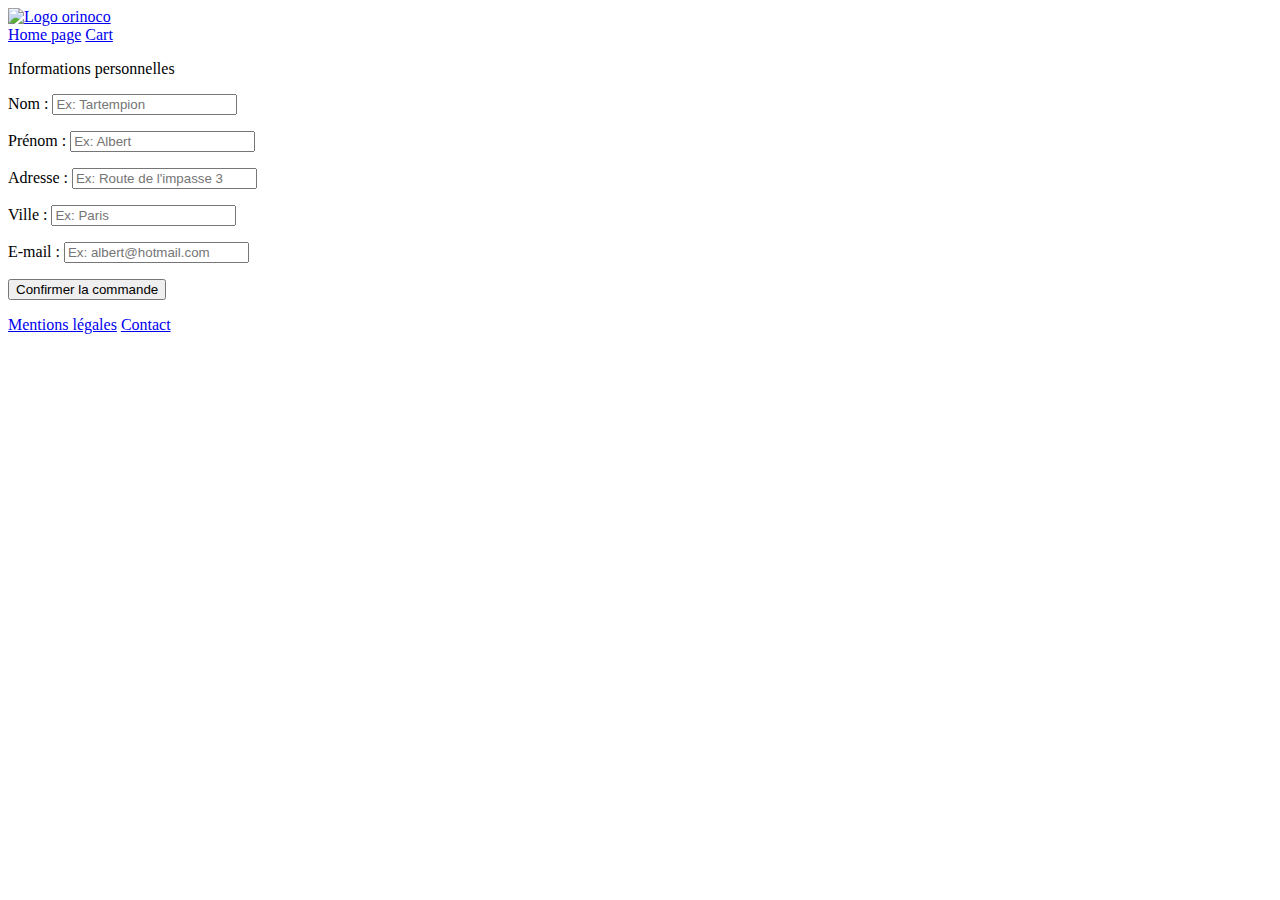
==== cart.html @ 59ae37c6 "23" ====
<!DOCTYPE html>
<html lang="en">
<head>
    <meta charset="UTF-8">
    <meta name="description" content="Orinoco - Cart">
    <meta name="keywords" content="vintage cameras, sale, shop, orinoco">
    <meta name="author" content="Anastasia">
    <meta name="viewport" content="width=device-width, initial-scale=1.0">
    <link rel="stylesheet" href="style.css">
    <script defer src="cart.js"></script>
    <title>Orinoco - Cart</title>
</head>
<body>
    <header>
        <a href="index.html"><img src="images/logo.png" alt="Logo orinoco"></a>
        <nav>
            <a href="index.html">Home page</a>
            <a href="cart.html">Cart</a>
        </nav>
    </header>
    <div id="bloc-cart">

        <section id="cart"></section>
        <section id="infosArticles"></section>

        <form id="commande">
            <p>Informations personnelles</p>
            <p>
                <label for="lastName">Nom : </label>
                <input type="text" name="lastName" id="lastName" placeholder="Ex: Tartempion" required>
            </p>
            <p>
                <label for="firstName">Prénom : </label>
                <input type="text" name="firstName" id="firstName" placeholder="Ex: Albert" required>
            </p>
            <p>
                <label for="address">Adresse : </label>
                <input type="text" name="address" id="address" placeholder="Ex: Route de l'impasse 3" required>
            </p>
            <p>
                <label for="city">Ville : </label>
                <input type="text" name="city" id="city" placeholder="Ex: Paris" required>
            </p>
            <p>
                <label for="email">E-mail : </label>
                <input type="email" name="email" id="email" placeholder="Ex: albert@hotmail.com" required>
            </p>
            <p>
                <input type="submit" id="submit" value="Confirmer la commande">
            </p>
        </form>
    </div>
    <footer>
        <a href="mentions.html">Mentions légales</a>
        <a href="mailto:orinoco@hotmail.com">Contact</a>
    </footer>
</body>
</html>
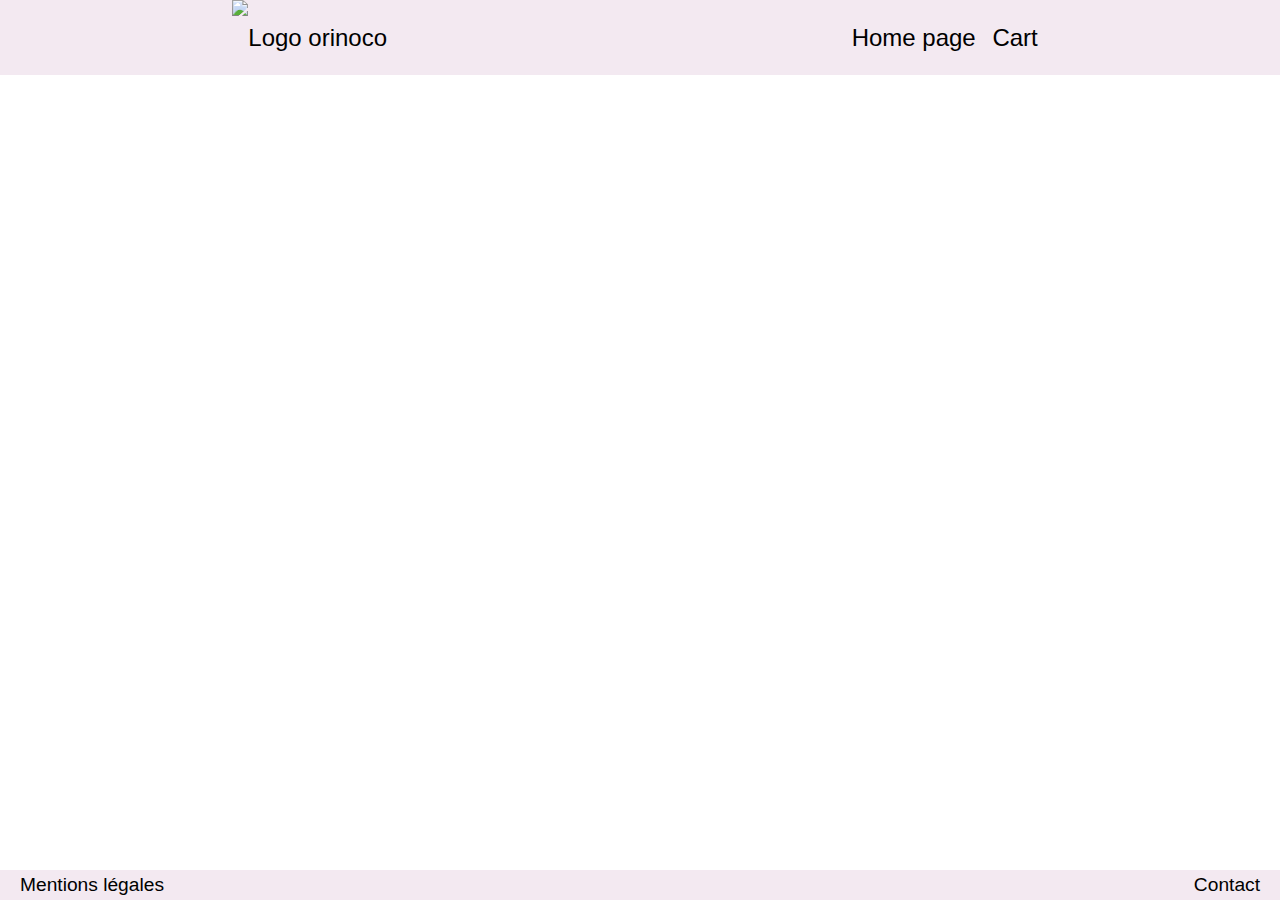
==== commit a27814ea: "90" ====
--- a/cart.html
+++ b/cart.html
@@ -6,7 +6,7 @@
     <meta name="keywords" content="vintage cameras, sale, shop, orinoco">
     <meta name="author" content="Anastasia">
     <meta name="viewport" content="width=device-width, initial-scale=1.0">
-    <link rel="stylesheet" href="style.css">
+    <link rel="stylesheet" href="sass/style.css">
     <script defer src="cart.js"></script>
     <title>Orinoco - Cart</title>
 </head>
--- a/sass/style.css
+++ b/sass/style.css
@@ -0,0 +1,507 @@
+html, body, div, span, applet, object, iframe,
+h1, h2, h3, h4, h5, h6, p, blockquote, pre,
+a, abbr, acronym, address, big, cite, code,
+del, dfn, em, img, ins, kbd, q, s, samp,
+small, strike, strong, sub, sup, tt, var,
+b, u, i, center,
+dl, dt, dd, ol, ul, li,
+fieldset, form, label, legend,
+table, caption, tbody, tfoot, thead, tr, th, td,
+article, aside, canvas, details, embed,
+figure, figcaption, footer, header, hgroup,
+menu, nav, output, ruby, section, summary,
+time, mark, audio, video {
+  margin: 0;
+  padding: 0;
+  border: 0;
+  font-size: 100%;
+  -webkit-box-sizing: border-box;
+          box-sizing: border-box;
+}
+
+a {
+  text-decoration: none;
+  color: black;
+}
+
+@font-face {
+  font-family: 'Natalia';
+  src: url("fonts/natalia_colleen.ttf") format("ttf");
+  font-weight: normal;
+  font-style: normal;
+}
+
+html {
+  height: 100%;
+}
+
+body {
+  font-family: 'Natalia', 'Lucida Sans', sans-serif;
+  min-height: 100%;
+}
+
+h1 {
+  font-size: 1.2rem;
+  text-align: center;
+  margin-top: 20px;
+}
+
+header {
+  height: 75px;
+  background-color: #F3E9F1;
+  display: -webkit-box;
+  display: -ms-flexbox;
+  display: flex;
+  -webkit-box-pack: justify;
+      -ms-flex-pack: justify;
+          justify-content: space-between;
+  padding: 0 5px;
+}
+
+header img {
+  width: 150px;
+  height: 75px;
+}
+
+header a {
+  vertical-align: middle;
+  line-height: 75px;
+  margin-right: 10px;
+}
+
+header a:hover {
+  border-bottom: 1px solid black;
+}
+
+#articles {
+  margin: 10px;
+  display: -webkit-box;
+  display: -ms-flexbox;
+  display: flex;
+  -webkit-box-orient: vertical;
+  -webkit-box-direction: normal;
+      -ms-flex-direction: column;
+          flex-direction: column;
+  -webkit-box-align: center;
+      -ms-flex-align: center;
+          align-items: center;
+  padding-bottom: 50px;
+}
+
+#articles article {
+  margin-top: 20px;
+  padding: 20px;
+  display: -webkit-box;
+  display: -ms-flexbox;
+  display: flex;
+  -webkit-box-orient: vertical;
+  -webkit-box-direction: normal;
+      -ms-flex-direction: column;
+          flex-direction: column;
+  -webkit-box-pack: justify;
+      -ms-flex-pack: justify;
+          justify-content: space-between;
+  -webkit-box-align: center;
+      -ms-flex-align: center;
+          align-items: center;
+  height: 325px;
+  width: 250px;
+  background-color: #F3E9F1;
+  position: relative;
+  border-radius: 10px;
+  -webkit-box-shadow: 2px 2px 10px #F2BEE7;
+          box-shadow: 2px 2px 10px #F2BEE7;
+}
+
+#articles article img {
+  width: 200px;
+  height: 200px;
+  border-radius: 10px;
+}
+
+#articles article a {
+  background-color: #F2BEE7;
+  padding: 5px;
+  border-radius: 7px;
+}
+
+#articles article a:hover {
+  background-color: #ea94d7;
+}
+
+#products {
+  display: -webkit-box;
+  display: -ms-flexbox;
+  display: flex;
+  -webkit-box-orient: vertical;
+  -webkit-box-direction: normal;
+      -ms-flex-direction: column;
+          flex-direction: column;
+  -webkit-box-align: center;
+      -ms-flex-align: center;
+          align-items: center;
+}
+
+#products article {
+  background-color: #F3E9F1;
+  margin: 20px;
+  padding: 20px;
+  display: -webkit-box;
+  display: -ms-flexbox;
+  display: flex;
+  -webkit-box-orient: vertical;
+  -webkit-box-direction: normal;
+      -ms-flex-direction: column;
+          flex-direction: column;
+  -webkit-box-align: center;
+      -ms-flex-align: center;
+          align-items: center;
+  -webkit-box-pack: justify;
+      -ms-flex-pack: justify;
+          justify-content: space-between;
+  height: 580px;
+  width: 280px;
+  border-radius: 10px;
+  -webkit-box-shadow: 2px 2px 10px #F2BEE7;
+          box-shadow: 2px 2px 10px #F2BEE7;
+  margin-top: 75px;
+}
+
+#products article img {
+  height: 250px;
+  width: 250px;
+  border-radius: 10px;
+}
+
+#products article p {
+  text-align: center;
+}
+
+#products article select {
+  background-color: #F2BEE7;
+  border-radius: 7px;
+}
+
+#products article a {
+  background-color: #F2BEE7;
+  padding: 5px;
+  border-radius: 7px;
+}
+
+#products article a:hover {
+  background-color: #ea94d7;
+  cursor: pointer;
+}
+
+#bloc-cart {
+  display: -webkit-box;
+  display: -ms-flexbox;
+  display: flex;
+  -webkit-box-orient: vertical;
+  -webkit-box-direction: normal;
+      -ms-flex-direction: column;
+          flex-direction: column;
+  -webkit-box-align: center;
+      -ms-flex-align: center;
+          align-items: center;
+  margin-bottom: 30px;
+}
+
+#bloc-cart p {
+  text-align: center;
+}
+
+#cart {
+  font-size: 0.8rem;
+  display: -webkit-box;
+  display: -ms-flexbox;
+  display: flex;
+  -webkit-box-orient: vertical;
+  -webkit-box-direction: normal;
+      -ms-flex-direction: column;
+          flex-direction: column;
+  -webkit-box-align: center;
+      -ms-flex-align: center;
+          align-items: center;
+  padding-bottom: 50px;
+}
+
+#cart article {
+  margin: 20px;
+  padding: 20px 5px 20px 5px;
+  background-color: #F3E9F1;
+  border-radius: 10px;
+  -webkit-box-shadow: 2px 2px 10px #F2BEE7;
+          box-shadow: 2px 2px 10px #F2BEE7;
+  display: -webkit-box;
+  display: -ms-flexbox;
+  display: flex;
+  -webkit-box-orient: horizontal;
+  -webkit-box-direction: normal;
+      -ms-flex-direction: row;
+          flex-direction: row;
+  -webkit-box-pack: justify;
+      -ms-flex-pack: justify;
+          justify-content: space-between;
+  height: 100px;
+  width: 270px;
+  -webkit-box-sizing: content-box;
+          box-sizing: content-box;
+}
+
+#cart article img {
+  width: 75px;
+  height: 100px;
+  border-radius: 10px;
+}
+
+#cart article div {
+  margin-right: 5px;
+  display: -webkit-box;
+  display: -ms-flexbox;
+  display: flex;
+  -webkit-box-orient: vertical;
+  -webkit-box-direction: normal;
+      -ms-flex-direction: column;
+          flex-direction: column;
+  -webkit-box-pack: justify;
+      -ms-flex-pack: justify;
+          justify-content: space-between;
+  -webkit-box-align: center;
+      -ms-flex-align: center;
+          align-items: center;
+  width: 50%;
+}
+
+#cart article p, #cart article h2 {
+  text-align: center;
+}
+
+#infosArticles {
+  display: -webkit-box;
+  display: -ms-flexbox;
+  display: flex;
+  -webkit-box-orient: vertical;
+  -webkit-box-direction: normal;
+      -ms-flex-direction: column;
+          flex-direction: column;
+  -webkit-box-align: center;
+      -ms-flex-align: center;
+          align-items: center;
+  text-align: center;
+  margin-bottom: 70px;
+}
+
+#infosArticles a {
+  width: 125px;
+  background-color: #F2BEE7;
+  padding: 5px;
+  border-radius: 7px;
+}
+
+#infosArticles a:hover {
+  background-color: #ea94d7;
+  cursor: pointer;
+}
+
+#prixTotalCommande {
+  background-color: #F3E9F1;
+  width: 280px;
+  border-radius: 5px;
+  -webkit-box-shadow: 2px 2px 10px #F2BEE7;
+          box-shadow: 2px 2px 10px #F2BEE7;
+  margin-bottom: 20px;
+  font-weight: bold;
+}
+
+#commande {
+  background-color: #F3E9F1;
+  -webkit-box-shadow: 2px 2px 10px #F2BEE7;
+          box-shadow: 2px 2px 10px #F2BEE7;
+  margin: 20px;
+  padding: 10px;
+  margin-top: -30px;
+  border-radius: 10px;
+  width: 280px;
+  visibility: hidden;
+}
+
+#commande p {
+  display: -webkit-box;
+  display: -ms-flexbox;
+  display: flex;
+  -webkit-box-pack: justify;
+      -ms-flex-pack: justify;
+          justify-content: space-between;
+  font-size: 0.8rem;
+  margin-bottom: 20px;
+}
+
+#commande p:first-child {
+  -webkit-box-pack: center;
+      -ms-flex-pack: center;
+          justify-content: center;
+  font-weight: bold;
+}
+
+#commande p:last-child {
+  -webkit-box-pack: center;
+      -ms-flex-pack: center;
+          justify-content: center;
+  margin-bottom: 10px;
+}
+
+#commande p:last-child input {
+  border-radius: 6px;
+  background-color: #F2BEE7;
+}
+
+#bloc-confCommande {
+  display: -webkit-box;
+  display: -ms-flexbox;
+  display: flex;
+  -webkit-box-pack: center;
+      -ms-flex-pack: center;
+          justify-content: center;
+  margin-top: 100px;
+}
+
+#bloc-confCommande #confCommande {
+  background-color: #F3E9F1;
+  width: 280px;
+  border-radius: 10px;
+  -webkit-box-shadow: 2px 2px 10px #F2BEE7;
+          box-shadow: 2px 2px 10px #F2BEE7;
+}
+
+#bloc-confCommande article {
+  height: 500px;
+  display: -webkit-box;
+  display: -ms-flexbox;
+  display: flex;
+  -webkit-box-orient: vertical;
+  -webkit-box-direction: normal;
+      -ms-flex-direction: column;
+          flex-direction: column;
+  -webkit-box-pack: justify;
+      -ms-flex-pack: justify;
+          justify-content: space-between;
+  text-align: center;
+  padding: 20px;
+}
+
+#bloc-confCommande a {
+  background-color: #F2BEE7;
+  padding: 5px;
+  border-radius: 7px;
+}
+
+#bloc-confCommande a:hover {
+  background-color: #ea94d7;
+  cursor: pointer;
+}
+
+#mentions {
+  text-align: justify;
+  margin: 20px;
+}
+
+#mentions a {
+  color: blue;
+  text-decoration: underline;
+}
+
+#mentions p {
+  font-weight: bold;
+}
+
+#mentions h1 {
+  font-size: 2rem;
+  padding: 20px;
+}
+
+footer {
+  position: fixed;
+  left: 0px;
+  bottom: 0px;
+  height: 30px;
+  width: 100%;
+  background-color: #F3E9F1;
+  display: -webkit-box;
+  display: -ms-flexbox;
+  display: flex;
+  -webkit-box-pack: justify;
+      -ms-flex-pack: justify;
+          justify-content: space-between;
+  padding: 0 20px;
+}
+
+footer a {
+  vertical-align: middle;
+  line-height: 30px;
+}
+
+footer a:hover {
+  text-decoration: underline;
+}
+
+@media screen and (min-width: 576px) {
+  header {
+    -ms-flex-pack: distribute;
+        justify-content: space-around;
+    font-size: 1.5rem;
+  }
+  #articles {
+    -webkit-box-orient: horizontal;
+    -webkit-box-direction: normal;
+        -ms-flex-direction: row;
+            flex-direction: row;
+    -ms-flex-wrap: wrap;
+        flex-wrap: wrap;
+    -ms-flex-pack: distribute;
+        justify-content: space-around;
+  }
+  #articles article {
+    margin: 20px;
+  }
+  #products {
+    display: -webkit-box;
+    display: -ms-flexbox;
+    display: flex;
+    -webkit-box-orient: vertical;
+    -webkit-box-direction: normal;
+        -ms-flex-direction: column;
+            flex-direction: column;
+    -webkit-box-align: center;
+        -ms-flex-align: center;
+            align-items: center;
+  }
+  #cart {
+    -webkit-box-orient: horizontal;
+    -webkit-box-direction: normal;
+        -ms-flex-direction: row;
+            flex-direction: row;
+    -ms-flex-wrap: wrap;
+        flex-wrap: wrap;
+    -ms-flex-pack: distribute;
+        justify-content: space-around;
+  }
+  #commande {
+    width: 500px;
+  }
+  #commande p {
+    -webkit-box-pack: center;
+        -ms-flex-pack: center;
+            justify-content: center;
+  }
+  #commande p label {
+    width: 30%;
+  }
+  #commande p input {
+    width: 60%;
+  }
+  footer {
+    font-size: 1.2rem;
+  }
+}
+/*# sourceMappingURL=style.css.map */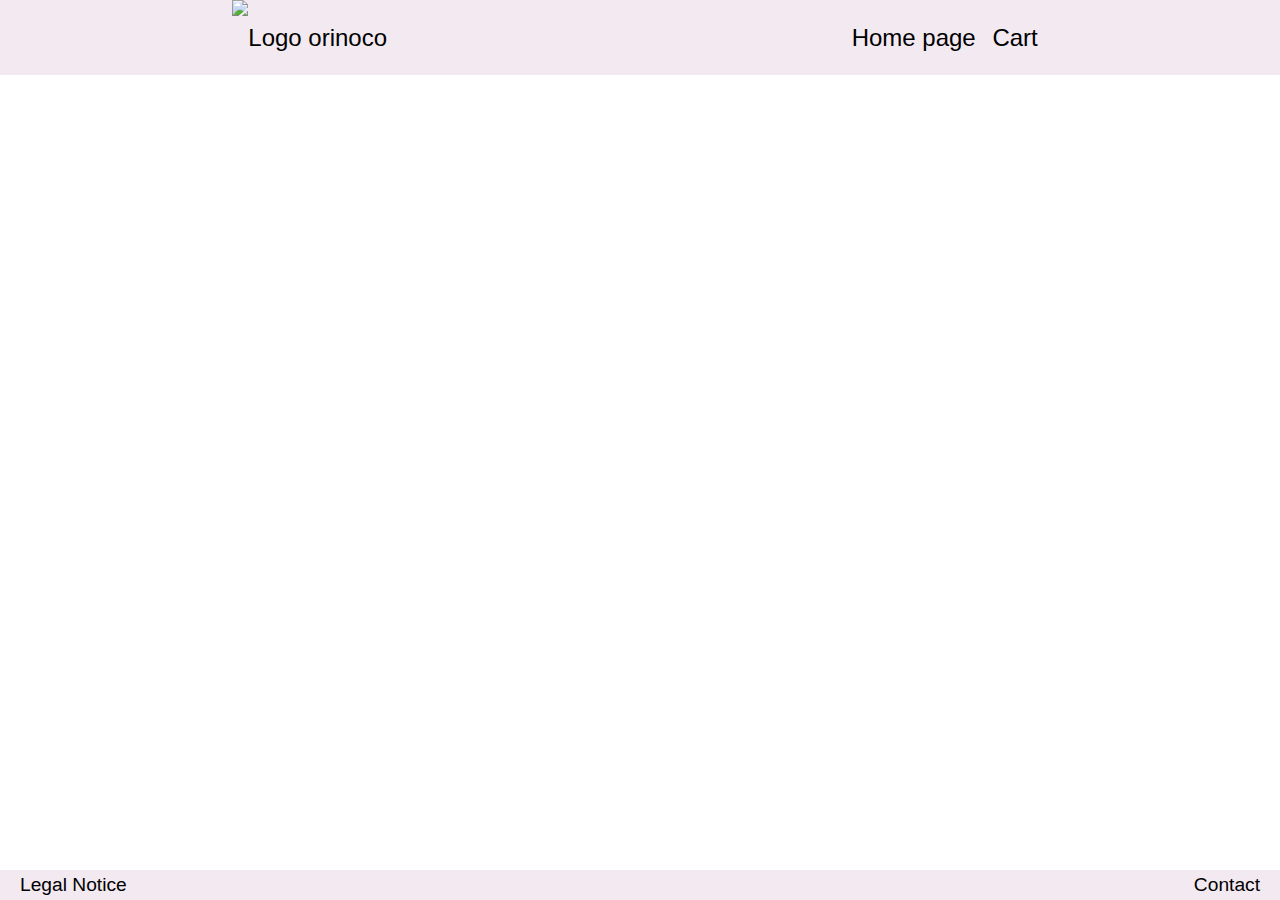
==== commit 3cf97cad: "6" ====
--- a/cart.html
+++ b/cart.html
@@ -24,34 +24,12 @@
         <section id="infosArticles"></section>
 
         <form id="commande">
-            <p>Informations personnelles</p>
-            <p>
-                <label for="lastName">Nom : </label>
-                <input type="text" name="lastName" id="lastName" placeholder="Ex: Tartempion" required>
-            </p>
-            <p>
-                <label for="firstName">Prénom : </label>
-                <input type="text" name="firstName" id="firstName" placeholder="Ex: Albert" required>
-            </p>
-            <p>
-                <label for="address">Adresse : </label>
-                <input type="text" name="address" id="address" placeholder="Ex: Route de l'impasse 3" required>
-            </p>
-            <p>
-                <label for="city">Ville : </label>
-                <input type="text" name="city" id="city" placeholder="Ex: Paris" required>
-            </p>
-            <p>
-                <label for="email">E-mail : </label>
-                <input type="email" name="email" id="email" placeholder="Ex: albert@hotmail.com" required>
-            </p>
-            <p>
-                <input type="submit" id="submit" value="Confirmer la commande">
-            </p>
+            <p>Personal informations</p>
+            
         </form>
     </div>
     <footer>
-        <a href="mentions.html">Mentions légales</a>
+        <a href="legal.html">Legal Notice</a>
         <a href="mailto:orinoco@hotmail.com">Contact</a>
     </footer>
 </body>
